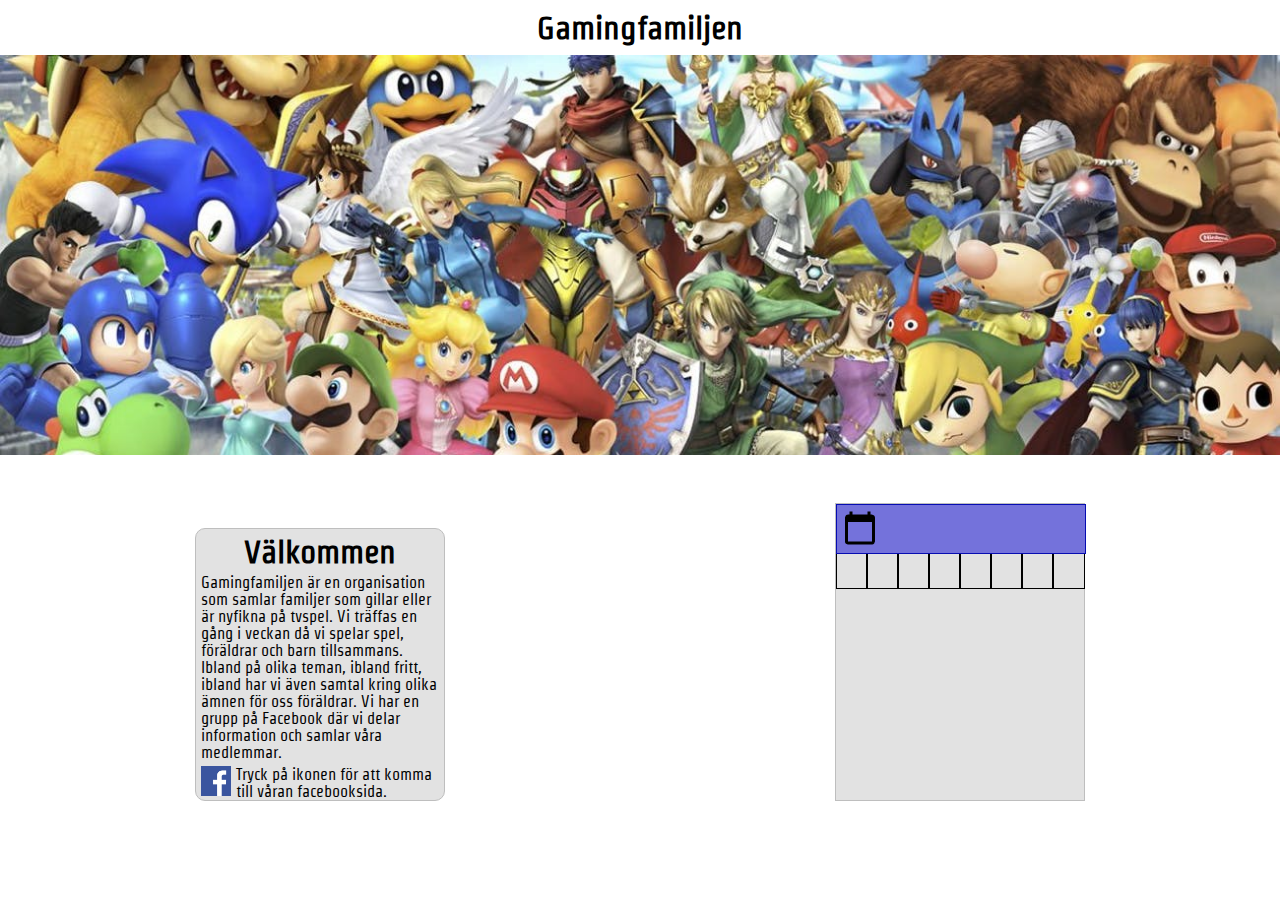
==== index.html @ a8337dfb "commit" ====
<!--todo-->
<!DOCTYPE html>
<html lang="en">
<head>
    <meta charset="UTF-8">
    <meta name="viewport" content="width=device-width, initial-scale=1.0">
    <meta http-equiv="X-UA-Compatible" content="ie=edge">
    <title>Gamingfamiljen</title>
    <link rel="stylesheet" href="/css/style.css">
    <link href="https://fonts.googleapis.com/css?family=Strait&display=swap" rel="stylesheet">
</head>
<body>
    
    <!-- Denna div har alla andra taggar som barn, den fungerar som en "gridwrapper" för sidan.-->
    <div class="maingrid">

        <!-- I headern kommer endast titeln på hemsidan ligga.-->
        <header class="he">
            <h1>Gamingfamiljen</h1>
        </header>

        <!-- Denna nav-bar kommer finnas på samtliga sidor. Antingen under section1 på startsidan eller under headern på följdsidorna.-->
        <nav class="na">

            <!-- <ul class = "navLinks">
                <li><a href="spel.html">Våra Spel</a></li>
                <li><a href="aktiviteter.html">Kommande Aktiviteter</a></li>
                <li><a href="kontakt.html">Kontakt</a></li>
                <li><a href="diskussionsforum.html">Diskussionsforum</a></li>
                <li><a href="information.html">Om Gamingfamiljen</a></li>
            </ul> -->

            <div class = "hamburgemeny">
                <div class = "line1"></div>
                <div class = "line2"></div>
                <div class = "line3"></div>
            </div>
        </nav>

        <!-- Denna section kommer att innehålla en bild på startsidan och den kommer under headern och ovanför naven.-->
        <section class="s1">
            <img id = "smash_bros" src="img/super_smash_bros.jpeg" alt="Bild på spelet Super Smash Bros">
        </section>

        <!-- Denna section kommer vara där "huvudinnehållet" på samtliga sidor befinner sig. -->
        <section class="s2">
            <div class="bakgrund1"></div>
            <div class="bakgrund2"></div>
            <div class="bakgrund3"></div>
            <div class="bakgrund4"></div>
            <div id="textruta">
                
                    <h1>Välkommen</h1>
                    <p id="text_s1">Gamingfamiljen är en organisation som
                    samlar familjer som gillar eller är 
                    nyfikna på tvspel. Vi träffas en gång i 
                    veckan då vi spelar spel, föräldrar och 
                    barn tillsammans. Ibland på olika 
                    teman, ibland fritt, ibland har vi även 
                    samtal kring olika ämnen för oss 
                    föräldrar. Vi har en grupp på Facebook
                    där vi delar information och samlar våra
                    medlemmar. 
                    </p>
                
                    <div> 
                        <a href="https://www.facebook.com/groups/2053091201417572/"><img src="img/facebook_icon.png" alt="Bild på Facebooks logga."></a>
                        <p>Tryck på ikonen för att komma till våran facebooksida.</p>
                    </div>
                   

            </div>
        </section>

         <!-- Denna section kommer vara där "huvudinnehållet" på samtliga sidor befinner sig. -->
        <section class="s3">
            
            <div id="kalender">
                <div id="vecka_dag"></div>
                <div id="mån"></div>
                <div id="tis"></div>
                <div id="ons"></div>
                <div id="tor"></div>
                <div id="fre"></div>
                <div id="lör"></div>
                <div id="sön"></div>
                

                <div id="kalender_top">
                    <img src="img/kalender_ikon.png" alt="Ikon av en svart kalender.">
                </div>

            </div>
            





        </section>






    </div>









</body>
</html>
---- css/style.css ----
* {
    margin: 0px;
    padding: 0px;
    box-sizing: border-box;
    background: none; 
    font-family: 'Strait', sans-serif;

}


.maingrid {
    display: grid; 
    width: 100vw; 
    height: 100vh;
    grid-template-columns: 1fr 1fr 1fr 75px;
    grid-template-rows: 75px 200px 400px 400px;
    grid-template-areas: 
    "he he he na"
    "s1 s1 s1 s1"
    "s2 s2 s2 s2"
    "s3 s3 s3 s3";
}

.center {
    position: absolute; 
    top: 50%;
    left: 50%;
}

.he {
    grid-area: he;
    position: relative;
    text-align: center;
    display: flex;
    flex-direction: column;
    justify-content: center;
}

.na {
    grid-area: na;
    display: flex;
    flex-direction: column;
    justify-content: center;
    align-items: center;
}

.s1 {
    grid-area: s1;
    background-color: white;
    overflow: hidden;
}

#smash_bros{
    height: auto;
    width: 100%;
}

.s2 {
    grid-area: s2;
    display: grid;
    grid-template-columns: 1fr 250px 1fr;
    grid-template-rows: 1fr 1fr 1fr 1fr;
    grid-template-areas: 
    "bakgrund1 textruta bakgrund4"
    "bakgrund1 textruta bakgrund4"
    "bakgrund1 textruta bakgrund4"
    "bakgrund1 bakgrund3 bakgrund4";
}

#textruta {
    grid-area: textruta;
    background-color: #E2e2e2;
    border: 1px solid #BEBEBE;
    border-radius: 10px;     
    margin-top: 25px;
    display: flex;
    flex-direction: column;
    overflow-y: hidden;
}

#textruta h1 {
    margin: auto;
    margin-top: 5px;
    margin-bottom: 5px;
}

#textruta p {
    margin: 0px 5px 0px 5px;
}

#textruta img {
    width: 30px; 
    height: 30px; 
    margin-left: 5px;
}

#textruta div {
    margin-top: 5px; 
    display: flex;
    flex-direction: row;
}

.bakgrund1 {
    grid-area: bakgrund1;
}

.bakgrund2 {
    grid-area: bakgrund2;
}

.bakgrund3 {
    grid-area: bakgrund3;
}

.bakgrund4 {
    grid-area: bakgrund4;
}

.s3 {
    grid-area: s3;
    display: grid;
    grid-template-columns: 1fr 250px 1fr;
    grid-template-rows: 1fr 1fr 1fr 1fr;
    grid-template-areas: 
    "bakgrund1 kalender bakgrund4"
    "bakgrund1 kalender bakgrund4"
    "bakgrund1 kalender bakgrund4"
    "bakgrund1 bakgrund3 bakgrund4";
}

#kalender {
    grid-area: kalender;
    border: 1px solid #bebebe;
    background-color: #e2e2e2;
    display: grid;
    grid-template-rows: 1px 14px 14px 14px 14px 14px 14px;
    grid-template-columns: 31px 31px 31px 31px 31px 31px 31px 31.7px;
    grid-template-areas: 
    "kalender_top kalender_top kalender_top kalender_top kalender_top kalender_top kalender_top kalender_top"
    "vecka_dag mån tis ons tor fre lör sön"
    "vecka_dag mån tis ons tor fre lör sön"
    "vecka_dag mån tis ons tor fre lör sön"
    "vecka_dag mån tis ons tor fre lör sön"
    "vecka_dag mån tis ons tor fre lör sön"
    "vecka_dag mån tis ons tor fre lör sön";
}

#vecka_dag {
    grid-area: vecka_dag;
    border: 1px solid black;
}

#mån {
    grid-area: mån;
    border: 1px solid black; 
}

#tis {
    grid-area: tis;
    border: 1px solid black; 
}

#ons {
    grid-area: ons;
    border: 1px solid black; 
}

#tor {
    grid-area: tor;
    border: 1px solid black; 
}

#fre {
    grid-area: fre;
    border: 1px solid black; 
}

#lör {
    grid-area: lör;
    border: 1px solid black; 
}

#sön {
    grid-area: sön;
    border: 1px solid black; 
}

#kalender_top {
    border: 1px solid #070db1;
    margin-top: 0px;
    height: 50px;
    width: 250px;
    background-color: #7472db;
}

#kalender img {
    margin-top: 5px;
    margin-left: 5px;
}



@media only screen and (min-width: 1024px) {

.maingrid {
    grid-template-rows: 0.6fr 5fr 0.6fr 4fr;
    grid-template-columns: 1fr 1fr;
    grid-template-areas: 
    "he he"
    "s1 s1"
    "na na"
    "s2 s3";
}

.he {
    padding: 10px;
}

}

@media only screen and (max-width: 1023px) {
    .navLinks {
        display: flex;
        float: column; 
        position: absolute;
        background-color: #EEEEEE;
        align-items: center;
    }
    
    .hamburgemeny div {
        width: 25px;
        height: 3px;
        background-color: #7472DB;
        border: 1px solid #070db1;
        margin: 5px;
        border-radius: 20%;
        flex-direction: column;
    }

}
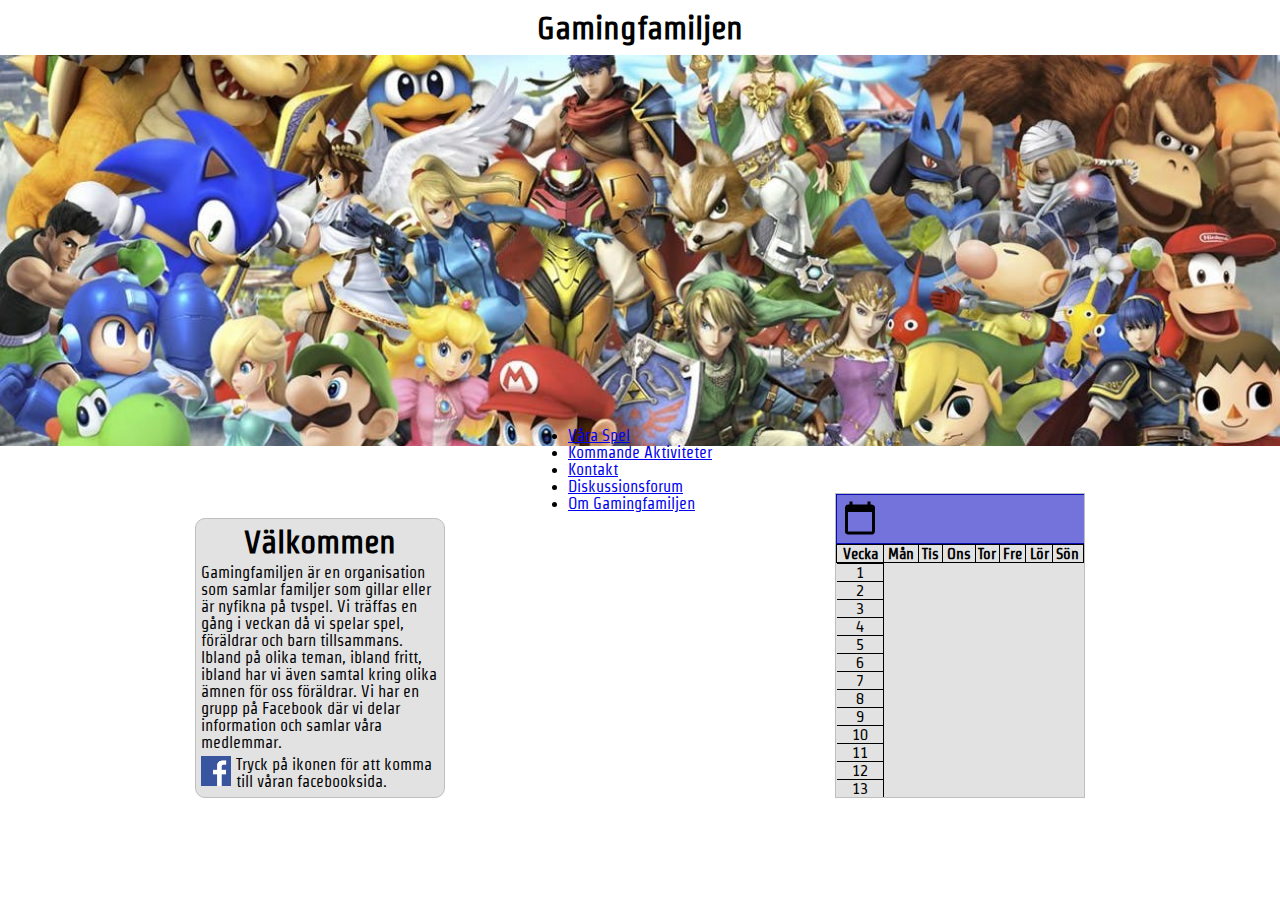
==== commit d5181108: "commit" ====
--- a/index.html
+++ b/index.html
@@ -8,6 +8,7 @@
     <title>Gamingfamiljen</title>
     <link rel="stylesheet" href="/css/style.css">
     <link href="https://fonts.googleapis.com/css?family=Strait&display=swap" rel="stylesheet">
+    
 </head>
 <body>
     
@@ -22,18 +23,18 @@
         <!-- Denna nav-bar kommer finnas på samtliga sidor. Antingen under section1 på startsidan eller under headern på följdsidorna.-->
         <nav class="na">
 
-            <!-- <ul class = "navLinks">
+            <ul class = "navLinks">
                 <li><a href="spel.html">Våra Spel</a></li>
                 <li><a href="aktiviteter.html">Kommande Aktiviteter</a></li>
                 <li><a href="kontakt.html">Kontakt</a></li>
                 <li><a href="diskussionsforum.html">Diskussionsforum</a></li>
                 <li><a href="information.html">Om Gamingfamiljen</a></li>
-            </ul> -->
+            </ul>
 
-            <div class = "hamburgemeny">
+            <div class = "burger">
                 <div class = "line1"></div>
                 <div class = "line2"></div>
-                <div class = "line3"></div>
+                <div class = "line3"></div>    
             </div>
         </nav>
 
@@ -72,37 +73,37 @@
             </div>
         </section>
 
-         <!-- Denna section kommer vara där "huvudinnehållet" på samtliga sidor befinner sig. -->
+         <!-- Denna section kommer vara där kalendern befinner sig på samtliga sidor. -->
         <section class="s3">
             
             <div id="kalender">
-                <div id="vecka_dag"></div>
-                <div id="mån"></div>
-                <div id="tis"></div>
-                <div id="ons"></div>
-                <div id="tor"></div>
-                <div id="fre"></div>
-                <div id="lör"></div>
-                <div id="sön"></div>
                 
-
                 <div id="kalender_top">
                     <img src="img/kalender_ikon.png" alt="Ikon av en svart kalender.">
                 </div>
-
+             
+                <table>
+                    <tr>
+                        <th>Vecka</th><th>Mån</th><th>Tis</th><th>Ons</th><th>Tor</th><th>Fre</th><th>Lör</th><th>Sön</th>
+                    </tr>
+                    <tr>
+                        <td>1</td>
+                        <td>2</td>
+                        <td>3</td>
+                        <td>4</td>
+                        <td>5</td>
+                        <td>6</td>
+                        <td>7</td>
+                        <td>8</td>
+                        <td>9</td>
+                        <td>10</td>
+                        <td>11</td>
+                        <td>12</td>
+                        <td>13</td>
+                    </tr>
+                </table>
             </div>
-            
-
-
-
-
-
         </section>
-
-
-
-
-
 
     </div>
 
@@ -113,6 +114,6 @@
 
 
 
-
+    <script src="js/script.js"></script>
 </body>
 </html>--- a/css/style.css
+++ b/css/style.css
@@ -4,9 +4,7 @@
     box-sizing: border-box;
     background: none; 
     font-family: 'Strait', sans-serif;
-
-}
-
+}
 
 .maingrid {
     display: grid; 
@@ -21,12 +19,6 @@
     "s3 s3 s3 s3";
 }
 
-.center {
-    position: absolute; 
-    top: 50%;
-    left: 50%;
-}
-
 .he {
     grid-area: he;
     position: relative;
@@ -42,6 +34,13 @@
     flex-direction: column;
     justify-content: center;
     align-items: center;
+}
+
+.navLinks {
+    display: flex;
+    flex-direction: column;
+    justify-content: space-around;
+    position: absolute;
 }
 
 .s1 {
@@ -132,57 +131,10 @@
     grid-area: kalender;
     border: 1px solid #bebebe;
     background-color: #e2e2e2;
-    display: grid;
-    grid-template-rows: 1px 14px 14px 14px 14px 14px 14px;
-    grid-template-columns: 31px 31px 31px 31px 31px 31px 31px 31.7px;
-    grid-template-areas: 
-    "kalender_top kalender_top kalender_top kalender_top kalender_top kalender_top kalender_top kalender_top"
-    "vecka_dag mån tis ons tor fre lör sön"
-    "vecka_dag mån tis ons tor fre lör sön"
-    "vecka_dag mån tis ons tor fre lör sön"
-    "vecka_dag mån tis ons tor fre lör sön"
-    "vecka_dag mån tis ons tor fre lör sön"
-    "vecka_dag mån tis ons tor fre lör sön";
-}
-
-#vecka_dag {
-    grid-area: vecka_dag;
-    border: 1px solid black;
-}
-
-#mån {
-    grid-area: mån;
-    border: 1px solid black; 
-}
-
-#tis {
-    grid-area: tis;
-    border: 1px solid black; 
-}
-
-#ons {
-    grid-area: ons;
-    border: 1px solid black; 
-}
-
-#tor {
-    grid-area: tor;
-    border: 1px solid black; 
-}
-
-#fre {
-    grid-area: fre;
-    border: 1px solid black; 
-}
-
-#lör {
-    grid-area: lör;
-    border: 1px solid black; 
-}
-
-#sön {
-    grid-area: sön;
-    border: 1px solid black; 
+    overflow: hidden;
+    display: flex;
+    flex-direction: column;
+    
 }
 
 #kalender_top {
@@ -198,11 +150,31 @@
     margin-left: 5px;
 }
 
+#kalender th {
+    font-size: 15px;
+    border: 1px solid black;   
+}
+
+#kalender td {
+    border: 1px solid black;
+    border-bottom: none;
+    border-left: none;
+    display: flex;
+    justify-content: center;
+    align-items: center;
+}
+
+#kalender table {
+    border-collapse: collapse; 
+}
+
 
 
 @media only screen and (min-width: 1024px) {
 
 .maingrid {
+    height: 100vh;
+    width: 100vw;
     grid-template-rows: 0.6fr 5fr 0.6fr 4fr;
     grid-template-columns: 1fr 1fr;
     grid-template-areas: 
@@ -220,14 +192,40 @@
 
 @media only screen and (max-width: 1023px) {
     .navLinks {
+        height: 50vh;
+        width: 50vw;
+        top: 0vh;
         display: flex;
+        align-items: center;
         float: column; 
         position: absolute;
         background-color: #EEEEEE;
         align-items: center;
+        right: -60vw;
+        transition: ease 0.25;
+        list-style: none;
+        background-color: rgba(116, 114, 219, 0.925);
+        transition: ease 0.25s;
+        border-radius: 5px 0px 0px 5px;
+        border: 1px solid #070db1;
+    }
+
+    .navLinks a {
+        text-decoration: none;
+        color: white;
+        -webkit-text-stroke-width: 0px;
+        -webkit-text-stroke-color: black;
+    }
+
+    .active {
+        transform: translateX(-60vw);
+    }
+
+    .burger {
+        position: relative;
     }
     
-    .hamburgemeny div {
+    .burger div {
         width: 25px;
         height: 3px;
         background-color: #7472DB;
@@ -235,6 +233,20 @@
         margin: 5px;
         border-radius: 20%;
         flex-direction: column;
-    }
+        transition: ease 0.1s;
+    }
+
+    .toggle .line1 {
+        transform: rotate(-45deg) translate(-4px, 7px);
+    }
+
+    .toggle .line2 {
+        opacity: 0;
+    }
+
+    .toggle .line3 {
+        transform: rotate(45deg) translate(-4px, -7px);
+    }
+
 
 }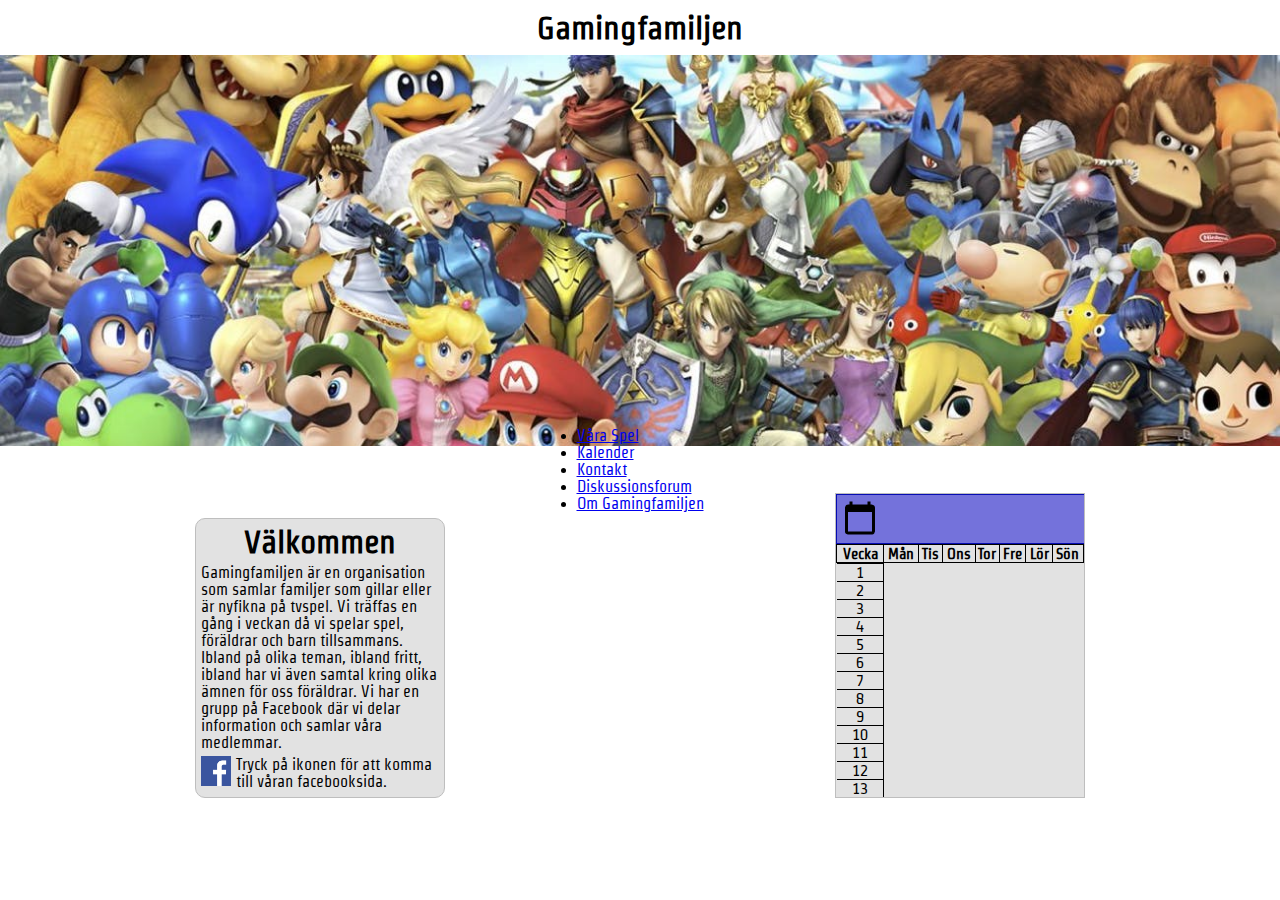
==== commit 04afaf7a: "commit" ====
--- a/index.html
+++ b/index.html
@@ -25,7 +25,7 @@
 
             <ul class = "navLinks">
                 <li><a href="spel.html">Våra Spel</a></li>
-                <li><a href="aktiviteter.html">Kommande Aktiviteter</a></li>
+                <li><a href="aktiviteter.html">Kalender</a></li>
                 <li><a href="kontakt.html">Kontakt</a></li>
                 <li><a href="diskussionsforum.html">Diskussionsforum</a></li>
                 <li><a href="information.html">Om Gamingfamiljen</a></li>
--- a/css/style.css
+++ b/css/style.css
@@ -4,13 +4,17 @@
     box-sizing: border-box;
     background: none; 
     font-family: 'Strait', sans-serif;
-}
+    
+}
+
 
 .maingrid {
     display: grid; 
     width: 100vw; 
     height: 100vh;
-    grid-template-columns: 1fr 1fr 1fr 75px;
+    position: relative;
+    overflow-x: hidden;
+    grid-template-columns: 1fr 1fr 1fr 1fr;
     grid-template-rows: 75px 200px 400px 400px;
     grid-template-areas: 
     "he he he na"
@@ -28,9 +32,21 @@
     justify-content: center;
 }
 
+.hemknapp {
+    position: absolute;
+    width: 10vw;
+    height: 6vh; 
+    margin-left: 5%;   
+}
+
+.titel_följdsida {
+    padding-left: 30%;
+}
+
 .na {
     grid-area: na;
     display: flex;
+    position: relative;
     flex-direction: column;
     justify-content: center;
     align-items: center;
@@ -49,9 +65,57 @@
     overflow: hidden;
 }
 
+.undertitel_följdsida {
+    display: flex;
+    justify-content: center;
+    margin-top: 5vh;
+    font-size: 30px;
+}
+
 #smash_bros{
     height: auto;
     width: 100%;
+}
+
+.huvudruta {
+    display: flex;
+    justify-content: center;
+    width: 100vw;
+    height: 100vh;
+    background-color: #e2e2e2;
+    flex-direction: row;
+}
+
+#fifa {
+    height: 15vh;
+    width: 45vw;
+    position: absolute;
+    margin-right: 0vw;
+}
+
+.kalender_top2 {
+    width: 100vw;
+    height: 7vh; 
+    background-color: #7472DB;
+    border: 1px solid #070db1;
+    display: flex;
+    align-items: center;
+}
+
+.kalender_top2 img {
+    margin-left: 3vw;
+    
+}
+
+#super_smash_om_oss {
+    width: 100%;
+    height: 30%;
+}
+
+.huvudruta p {
+    font-weight: bold;
+    font-size: 1.1em;
+    margin: 5%;
 }
 
 .s2 {
@@ -194,7 +258,7 @@
     .navLinks {
         height: 50vh;
         width: 50vw;
-        top: 0vh;
+        top: 10vh;
         display: flex;
         align-items: center;
         float: column; 
@@ -208,6 +272,7 @@
         transition: ease 0.25s;
         border-radius: 5px 0px 0px 5px;
         border: 1px solid #070db1;
+        z-index: 2;
     }
 
     .navLinks a {
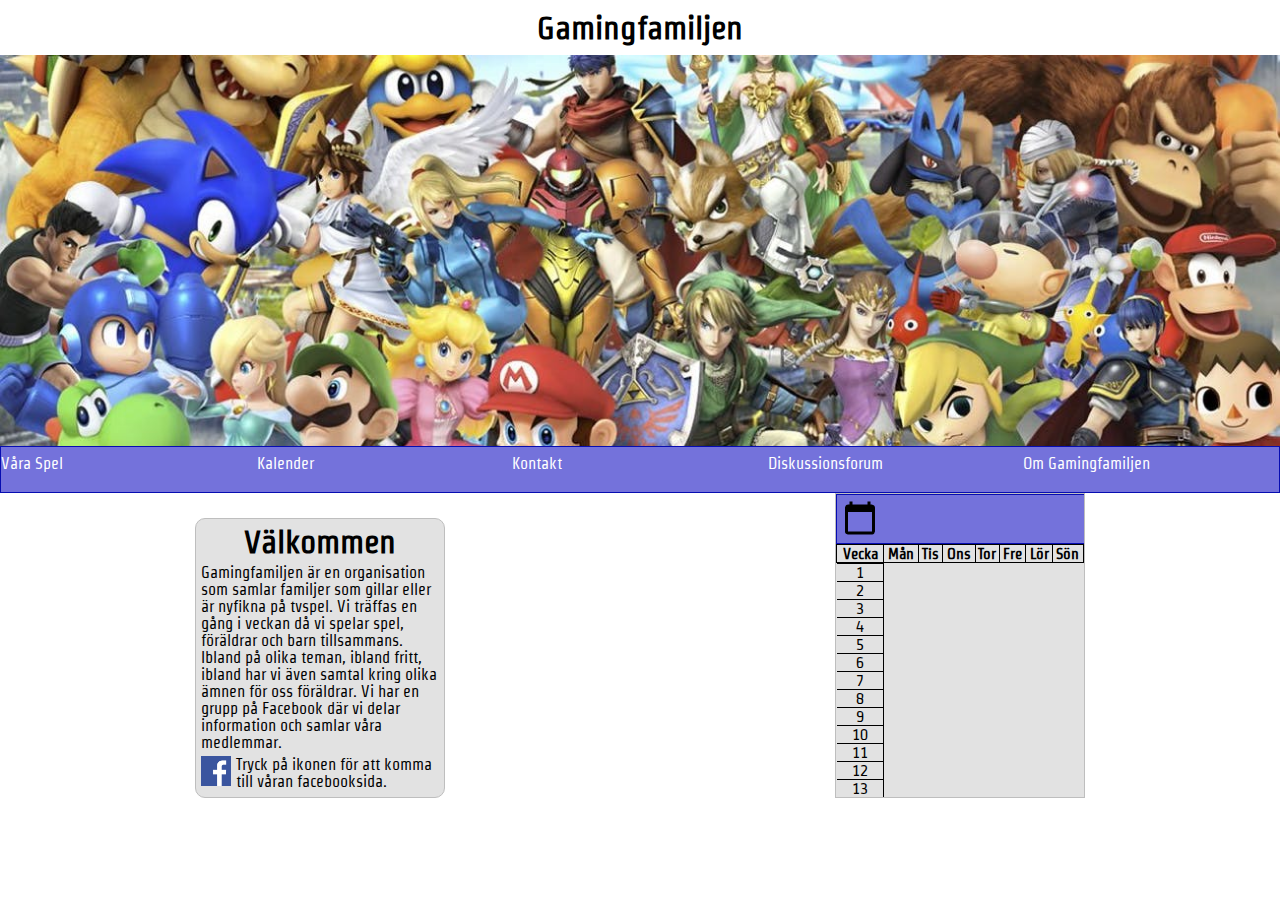
==== commit a53eeed7: "commit" ====
--- a/index.html
+++ b/index.html
@@ -15,14 +15,12 @@
     <!-- Denna div har alla andra taggar som barn, den fungerar som en "gridwrapper" för sidan.-->
     <div class="maingrid">
 
-        <!-- I headern kommer endast titeln på hemsidan ligga.-->
+        <!-- I headern kommer endast titeln på hemsidan och hemknappen ligga, samt hamburgemenyn på mobilsidan.-->
         <header class="he">
             <h1>Gamingfamiljen</h1>
         </header>
 
-        <!-- Denna nav-bar kommer finnas på samtliga sidor. Antingen under section1 på startsidan eller under headern på följdsidorna.-->
         <nav class="na">
-
             <ul class = "navLinks">
                 <li><a href="spel.html">Våra Spel</a></li>
                 <li><a href="aktiviteter.html">Kalender</a></li>
@@ -49,8 +47,8 @@
             <div class="bakgrund2"></div>
             <div class="bakgrund3"></div>
             <div class="bakgrund4"></div>
+           
             <div id="textruta">
-                
                     <h1>Välkommen</h1>
                     <p id="text_s1">Gamingfamiljen är en organisation som
                     samlar familjer som gillar eller är 
@@ -68,8 +66,6 @@
                         <a href="https://www.facebook.com/groups/2053091201417572/"><img src="img/facebook_icon.png" alt="Bild på Facebooks logga."></a>
                         <p>Tryck på ikonen för att komma till våran facebooksida.</p>
                     </div>
-                   
-
             </div>
         </section>
 
--- a/css/style.css
+++ b/css/style.css
@@ -34,9 +34,9 @@
 
 .hemknapp {
     position: absolute;
-    width: 10vw;
-    height: 6vh; 
-    margin-left: 5%;   
+    width: 40px;
+    height: 40px; 
+    margin-left: 0%;   
 }
 
 .titel_följdsida {
@@ -69,7 +69,7 @@
     display: flex;
     justify-content: center;
     margin-top: 5vh;
-    font-size: 30px;
+    font-size: 45px;
 }
 
 #smash_bros{
@@ -79,6 +79,7 @@
 
 .huvudruta {
     display: flex;
+    flex-direction: column;
     justify-content: center;
     width: 100vw;
     height: 100vh;
@@ -86,11 +87,134 @@
     flex-direction: row;
 }
 
-#fifa {
-    height: 15vh;
-    width: 45vw;
-    position: absolute;
-    margin-right: 0vw;
+.grid_huvudruta_spel {
+    display: grid;
+    height: 100vh;
+    width: 100vw;
+    grid-template-rows: 1fr 1fr 1fr;
+    grid-template-columns: 1fr;
+    grid-template-areas:
+    "spel_1"
+    "spel_2"
+    "spel_3";
+}
+
+.spel_1 {
+    grid-area: spel_1;
+    border: 1px solid black;
+    display: flex;
+    flex-direction: row;
+    overflow-x: hidden;
+}
+
+.spel_2 {
+    grid-area: spel_2;
+    border: 1px solid black;
+    display: flex;
+    flex-direction: row;
+    overflow-x: hidden;
+}
+
+.spel_3 {
+    grid-area: spel_3;
+    border: 1px solid black;
+    display: flex;
+    flex-direction: row;
+    overflow-x: hidden;
+}
+
+.grid_huvudruta {
+    height: 100vh;
+    width: 100vw;
+    display: grid; 
+    grid-template-rows: 0.3fr 0.3fr 1fr;
+    grid-template-columns: 1fr;
+    grid-template-areas: 
+    "rad1"
+    "rad2"
+    "rad3";
+}
+
+.spel_1 img {
+    width: 60vw;
+    height: 20vh;
+    align-self: center;
+    margin-left: 20vw;
+}
+
+.spel_1 h1 {
+    font-size: 1.5em;
+    margin-top: 1vh;
+    margin-left: -35vw;
+    width: 50vw;
+}
+
+.spel_2 h1 {
+    font-size: 1.5em;
+    margin-top: 1vh;
+    margin-left: -54vw;
+    width: 50vw;
+}
+
+.spel_2 img {
+    width: 60vw;
+    height: 20vh;
+    align-self: center;
+    margin-left: 20vw;
+}
+
+.spel_3 h1 {
+    font-size: 1.5em;
+    margin-top: 1vh;
+    margin-left: -44vw;
+    width: 50vw;
+}
+
+.spel_3 img {
+    width: 60vw;
+    height: 20vh;
+    align-self: center;
+    margin-left: 20vw;
+}
+
+.rad1 {
+    grid-area: rad1;
+    border: 1px solid black;
+    border-bottom: none;
+    border-left: none;
+    border-right: none;
+    display: flex;
+    flex-direction: row;
+}
+
+.rad2 {
+    grid-area: rad2;
+    border: 1px solid black;
+    border-bottom: none;
+    border-left: none;
+    border-right: none;
+    display: flex;
+    flex-direction: row;
+}
+
+.rad3 {
+    grid-area: rad3;
+    border: 1px solid black;
+    border-left: none;
+    border-right: none;
+    display: flex;
+    flex-direction: row;
+}
+
+.rad3 img {
+    width: 90px;
+    height: 90px;
+    margin: 5%;
+}
+
+.huvudruta p {
+    font-size: 1em;
+    top: 10vh;
 }
 
 .kalender_top2 {
@@ -104,7 +228,6 @@
 
 .kalender_top2 img {
     margin-left: 3vw;
-    
 }
 
 #super_smash_om_oss {
@@ -249,8 +372,50 @@
 }
 
 .he {
+    grid-area: he;
     padding: 10px;
 }
+
+.s1 {
+    grid-area: s1;
+}
+
+.na {
+    grid-area: na;
+    background-color: #7472db;
+    border: 1px solid #070db1;
+    display: flex;
+    align-items: stretch;
+    justify-content: space-between;
+}
+
+.navLinks a {
+    text-decoration: none;
+    color: white;
+    
+}
+
+.navLinks li {
+    list-style-type: none;
+    width: 100%;
+    
+}
+
+.navLinks {
+    display: flex;
+    flex-direction: row;
+    width: 100%;
+    margin-top: 0.6%;
+}
+
+.s2 {
+    grid-area: s2;
+}
+
+.s3 {
+    grid-area: s3;
+}
+
 
 }
 
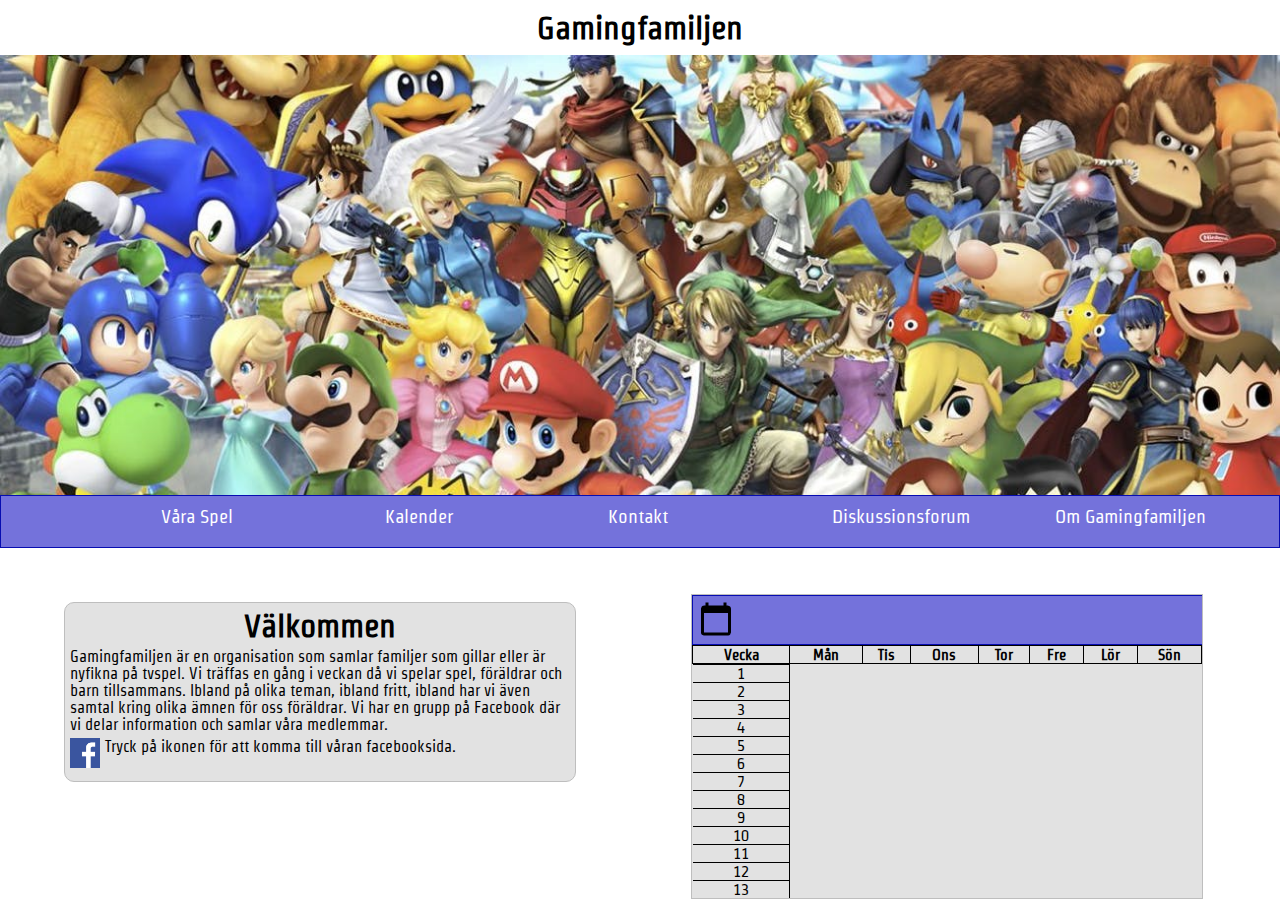
==== commit cf3c7f8c: "commit" ====
--- a/index.html
+++ b/index.html
@@ -43,10 +43,6 @@
 
         <!-- Denna section kommer vara där "huvudinnehållet" på samtliga sidor befinner sig. -->
         <section class="s2">
-            <div class="bakgrund1"></div>
-            <div class="bakgrund2"></div>
-            <div class="bakgrund3"></div>
-            <div class="bakgrund4"></div>
            
             <div id="textruta">
                     <h1>Välkommen</h1>
--- a/css/style.css
+++ b/css/style.css
@@ -26,8 +26,8 @@
 .he {
     grid-area: he;
     position: relative;
+    display: flex;
     text-align: center;
-    display: flex;
     flex-direction: column;
     justify-content: center;
 }
@@ -40,7 +40,7 @@
 }
 
 .titel_följdsida {
-    padding-left: 30%;
+    margin-left: 30%;
 }
 
 .na {
@@ -135,6 +135,16 @@
     "rad3";
 }
 
+#prof1 {
+    height: 10vh;
+    width: 15vw;
+}
+
+#prof2 {
+    height: 10vh;
+    width: 15vw;
+}
+
 .spel_1 img {
     width: 60vw;
     height: 20vh;
@@ -243,14 +253,6 @@
 
 .s2 {
     grid-area: s2;
-    display: grid;
-    grid-template-columns: 1fr 250px 1fr;
-    grid-template-rows: 1fr 1fr 1fr 1fr;
-    grid-template-areas: 
-    "bakgrund1 textruta bakgrund4"
-    "bakgrund1 textruta bakgrund4"
-    "bakgrund1 textruta bakgrund4"
-    "bakgrund1 bakgrund3 bakgrund4";
 }
 
 #textruta {
@@ -258,8 +260,11 @@
     background-color: #E2e2e2;
     border: 1px solid #BEBEBE;
     border-radius: 10px;     
-    margin-top: 25px;
-    display: flex;
+    margin-top: 3vh;
+    height: 40vh;
+    width: 80vw;
+    display: flex;
+    margin-left: 10%;
     flex-direction: column;
     overflow-y: hidden;
 }
@@ -392,7 +397,7 @@
 .navLinks a {
     text-decoration: none;
     color: white;
-    
+    font-size: larger;
 }
 
 .navLinks li {
@@ -405,21 +410,53 @@
     display: flex;
     flex-direction: row;
     width: 100%;
-    margin-top: 0.6%;
+    margin-top: 0.8%;
+    padding-left: 10em;
 }
 
 .s2 {
     grid-area: s2;
 }
 
+#textruta {
+    margin-top: 6vh;
+    margin-left: 5vw;
+    height: 20vh;
+    width: 40vw;
+}
+
+#kalender {
+    margin-top: 5vh;
+    margin-right: 2vw;
+    width: 40vw;
+    
+}
+
+#kalender_top {
+    width: 40vw;
+}
+
 .s3 {
     grid-area: s3;
-}
-
-
-}
-
-@media only screen and (max-width: 1023px) {
+    display: flex;
+    justify-content: center;
+    align-items: center;
+}
+
+#prof1 {
+    height: 10vh;
+    width: 5vw;
+}
+
+#prof2 {
+    height: 10vh;
+    width: 5vw;
+}
+
+
+}
+
+@media only screen and (max-width: 1024px) {
     .navLinks {
         height: 50vh;
         width: 50vw;
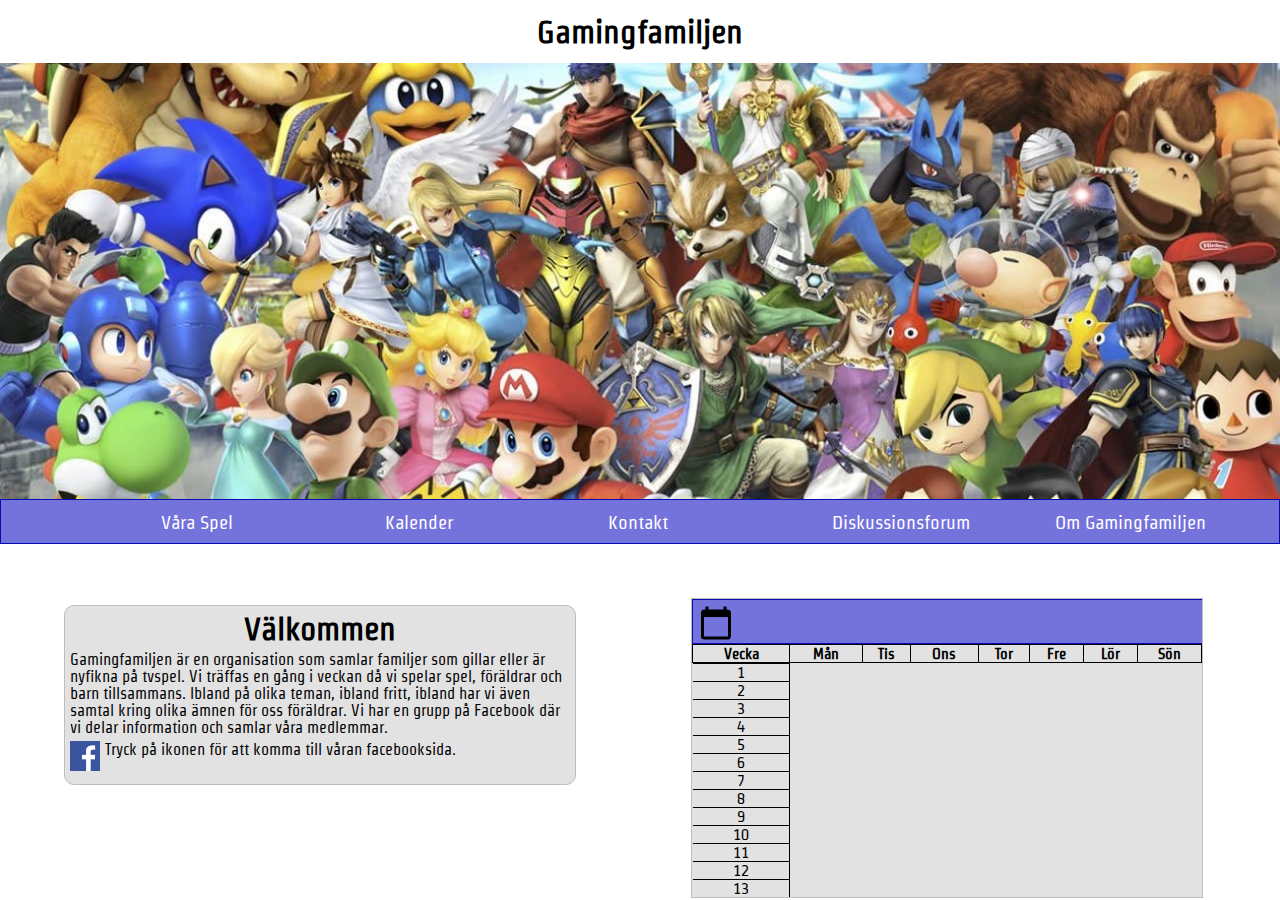
==== commit 7202f11a: "commit" ====
--- a/index.html
+++ b/index.html
@@ -68,9 +68,9 @@
          <!-- Denna section kommer vara där kalendern befinner sig på samtliga sidor. -->
         <section class="s3">
             
-            <div id="kalender">
+            <div class="kalender">
                 
-                <div id="kalender_top">
+                <div class="kalender_top">
                     <img src="img/kalender_ikon.png" alt="Ikon av en svart kalender.">
                 </div>
              
--- a/css/style.css
+++ b/css/style.css
@@ -52,6 +52,15 @@
     align-items: center;
 }
 
+.na_2 {
+    grid-area: na;
+    display: flex;
+    position: relative;
+    flex-direction: column;
+    justify-content: center;
+    align-items: center;
+}
+
 .navLinks {
     display: flex;
     flex-direction: column;
@@ -107,6 +116,8 @@
     overflow-x: hidden;
 }
 
+
+
 .spel_2 {
     grid-area: spel_2;
     border: 1px solid black;
@@ -227,15 +238,6 @@
     top: 10vh;
 }
 
-.kalender_top2 {
-    width: 100vw;
-    height: 7vh; 
-    background-color: #7472DB;
-    border: 1px solid #070db1;
-    display: flex;
-    align-items: center;
-}
-
 .kalender_top2 img {
     margin-left: 3vw;
 }
@@ -319,7 +321,7 @@
     "bakgrund1 bakgrund3 bakgrund4";
 }
 
-#kalender {
+.kalender {
     grid-area: kalender;
     border: 1px solid #bebebe;
     background-color: #e2e2e2;
@@ -329,7 +331,7 @@
     
 }
 
-#kalender_top {
+.kalender_top {
     border: 1px solid #070db1;
     margin-top: 0px;
     height: 50px;
@@ -337,17 +339,26 @@
     background-color: #7472db;
 }
 
-#kalender img {
+.kalender_top2 {
+    width: 100vw;
+    height: 7vh; 
+    background-color: #7472DB;
+    border: 1px solid #070db1;
+    display: flex;
+    align-items: center;
+}
+
+.kalender img {
     margin-top: 5px;
     margin-left: 5px;
 }
 
-#kalender th {
+.kalender th {
     font-size: 15px;
     border: 1px solid black;   
 }
 
-#kalender td {
+.kalender td {
     border: 1px solid black;
     border-bottom: none;
     border-left: none;
@@ -356,7 +367,7 @@
     align-items: center;
 }
 
-#kalender table {
+.kalender table {
     border-collapse: collapse; 
 }
 
@@ -367,7 +378,8 @@
 .maingrid {
     height: 100vh;
     width: 100vw;
-    grid-template-rows: 0.6fr 5fr 0.6fr 4fr;
+    overflow-y: hidden;
+    grid-template-rows: 7vh 5fr 0.6fr 4fr;
     grid-template-columns: 1fr 1fr;
     grid-template-areas: 
     "he he"
@@ -376,19 +388,50 @@
     "s2 s3";
 }
 
+.grid_huvudruta_spel {
+    display: grid;
+    height: 85vh;
+    width: 100vw;
+    margin-top: 10vh;
+    grid-template-rows: 1fr 1fr 1fr;
+    grid-template-columns: 1fr;
+    grid-template-areas:
+    "spel_1"
+    "spel_2"
+    "spel_3";
+}
+
 .he {
     grid-area: he;
     padding: 10px;
-}
-
+    display: flex;
+}
+
+.titel_följdsida {
+    margin-left: 0vw;
+}
 .s1 {
     grid-area: s1;
+    height: 0.6fr;
 }
 
 .na {
     grid-area: na;
     background-color: #7472db;
     border: 1px solid #070db1;
+    height: 5vh;
+    display: flex;
+    position: relative;
+    flex-direction: column;
+    justify-content: center;
+    align-items: center;
+}
+
+.na_2 {
+    grid-area: na;
+    background-color: #7472db;
+    border: 1px solid #070db1;
+    height: 8vh;
     display: flex;
     align-items: stretch;
     justify-content: space-between;
@@ -403,14 +446,21 @@
 .navLinks li {
     list-style-type: none;
     width: 100%;
-    
 }
 
 .navLinks {
     display: flex;
     flex-direction: row;
     width: 100%;
-    margin-top: 0.8%;
+    margin-top: 0.1%;
+    padding-left: 10em;
+}
+
+.na_2 .navLinks {
+    display: flex;
+    flex-direction: row;
+    width: 100%;
+    margin-top: 1.3%;
     padding-left: 10em;
 }
 
@@ -425,15 +475,74 @@
     width: 40vw;
 }
 
-#kalender {
+.rad1 {
+    border-top: none;
+}
+
+.kalender {
     margin-top: 5vh;
     margin-right: 2vw;
     width: 40vw;
-    
-}
-
-#kalender_top {
+}
+
+.kalender_top {
+    height: 5vh;
     width: 40vw;
+}
+
+.kalender2 {
+    width: 50vw;
+    margin-left: -50vw;
+}
+
+.kalender2 tr {
+    display: flex;
+    align-items: stretch;
+    justify-content: space-between;
+    position: relative;
+
+}
+
+.kalender2 td {
+    display: flex;
+    flex-direction: column;
+    justify-content: center;
+    align-items: center;
+}
+
+.kalender_top2 {
+    width: 100vw;
+    height: 7vh; 
+    margin-top: 7vh;
+    background-color: #7472DB;
+    border: 1px solid #070db1;
+    display: flex;
+    align-items: center;
+}
+
+.spel_1 {
+    overflow-y: hidden;
+    border-bottom: none;
+    display: flex;
+    justify-content: center;
+}
+
+.spel_2 {
+    overflow-y: hidden;
+    border-bottom: none;
+    display: flex;
+    justify-content: center;
+}
+
+.spel_3 {
+    overflow-y: hidden;
+    display: flex;
+    justify-content: center;
+}
+
+.grid_huvudruta_spel img {
+    width: 40vw;
+    height: 20vh;
 }
 
 .s3 {
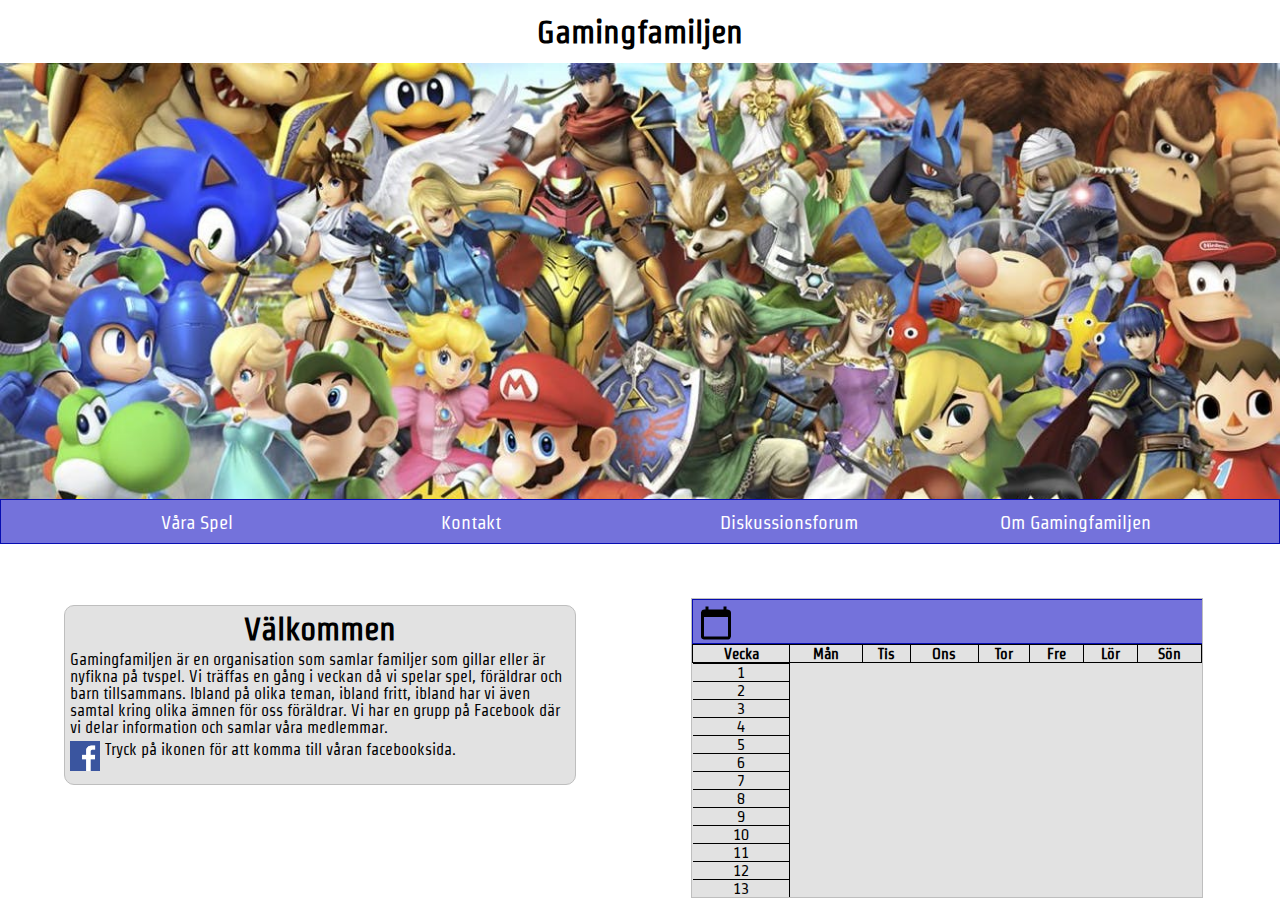
==== commit 3edb757d: "commit" ====
--- a/index.html
+++ b/index.html
@@ -23,7 +23,7 @@
         <nav class="na">
             <ul class = "navLinks">
                 <li><a href="spel.html">Våra Spel</a></li>
-                <li><a href="aktiviteter.html">Kalender</a></li>
+                
                 <li><a href="kontakt.html">Kontakt</a></li>
                 <li><a href="diskussionsforum.html">Diskussionsforum</a></li>
                 <li><a href="information.html">Om Gamingfamiljen</a></li>
--- a/css/style.css
+++ b/css/style.css
@@ -76,8 +76,8 @@
 
 .undertitel_följdsida {
     display: flex;
-    justify-content: center;
     margin-top: 5vh;
+    justify-content: center;
     font-size: 45px;
 }
 
@@ -111,16 +111,20 @@
 .spel_1 {
     grid-area: spel_1;
     border: 1px solid black;
+    border-bottom: none;
+    border-left: none; 
+    border-right: none; 
     display: flex;
     flex-direction: row;
     overflow-x: hidden;
 }
-
-
 
 .spel_2 {
     grid-area: spel_2;
     border: 1px solid black;
+    border-bottom: none;
+    border-left: none; 
+    border-right: none; 
     display: flex;
     flex-direction: row;
     overflow-x: hidden;
@@ -129,16 +133,59 @@
 .spel_3 {
     grid-area: spel_3;
     border: 1px solid black;
+    border-left: none; 
+    border-right: none; 
     display: flex;
     flex-direction: row;
     overflow-x: hidden;
+}
+
+.grid_huvudruta_diskussion {
+    display: grid;
+    height: 100vh;
+    width: 100vw;
+    grid-template-columns: 1fr;
+    grid-template-rows: 1fr 1fr 1fr;
+    grid-template-areas: 
+    "disk_1"
+    "disk_2"
+    "disk_3";
+}
+
+.disk_1 {
+    grid-area: disk_1;
+    border: 1px solid black;
+    border-bottom: none;
+    border-left: none; 
+    border-right: none; 
+    display: flex;
+    padding: 0.5em;
+}
+
+.disk_2 {
+    grid-area: disk_2;
+    border: 1px solid black;
+    border-bottom: none;
+    border-left: none; 
+    border-right: none; 
+    display: flex;
+    padding: 0.5em;
+}
+
+.disk_3 {
+    grid-area: disk_3;
+    border: 1px solid black;
+    border-left: none; 
+    border-right: none; 
+    display: flex;
+    padding: 0.5em;
 }
 
 .grid_huvudruta {
     height: 100vh;
     width: 100vw;
     display: grid; 
-    grid-template-rows: 0.3fr 0.3fr 1fr;
+    grid-template-rows: 1fr 1fr 1fr;
     grid-template-columns: 1fr;
     grid-template-areas: 
     "rad1"
@@ -206,6 +253,7 @@
     border-right: none;
     display: flex;
     flex-direction: row;
+    align-items: center;
 }
 
 .rad2 {
@@ -216,6 +264,7 @@
     border-right: none;
     display: flex;
     flex-direction: row;
+    align-items: center;
 }
 
 .rad3 {
@@ -225,6 +274,7 @@
     border-right: none;
     display: flex;
     flex-direction: row;
+    align-items: center;
 }
 
 .rad3 img {
@@ -233,9 +283,16 @@
     margin: 5%;
 }
 
-.huvudruta p {
-    font-size: 1em;
-    top: 10vh;
+.rad1 h1 {
+    margin-left: 17.5vw;
+}
+
+.rad2 h1 {
+    margin-left: 17.5vw;
+}
+
+.rad3 h1 {
+    margin-left: 17.5vw;
 }
 
 .kalender_top2 img {
@@ -245,6 +302,13 @@
 #super_smash_om_oss {
     width: 100%;
     height: 30%;
+}
+
+#undertitel_om_oss {
+    display: flex;
+    justify-content: center;
+    font-size: 2em;
+    margin-top: 3vh;
 }
 
 .huvudruta p {
@@ -392,7 +456,6 @@
     display: grid;
     height: 85vh;
     width: 100vw;
-    margin-top: 10vh;
     grid-template-rows: 1fr 1fr 1fr;
     grid-template-columns: 1fr;
     grid-template-areas:
@@ -401,6 +464,30 @@
     "spel_3";
 }
 
+.grid_huvudruta_diskussion {
+    display: grid;
+    height: 100vh;
+    width: 100vw;
+    grid-template-columns: 1fr;
+    grid-template-rows: 1fr 1fr 1.5fr;
+    grid-template-areas: 
+    "disk_1"
+    "disk_2"
+    "disk_3";
+}
+
+.grid_huvudruta {
+    height: 100vh;
+    width: 100vw;
+    display: grid; 
+    grid-template-rows: 1fr 1fr 1.4fr;
+    grid-template-columns: 1fr;
+    grid-template-areas: 
+    "rad1"
+    "rad2"
+    "rad3";
+}
+
 .he {
     grid-area: he;
     padding: 10px;
@@ -476,7 +563,28 @@
 }
 
 .rad1 {
+    display: flex;
     border-top: none;
+    justify-content: center;
+}
+
+.rad2 {
+    display: flex;
+    justify-content: center;
+}
+
+.rad3 {
+    display: flex;
+    justify-content: center;
+}
+
+#facebook_icon {
+    margin-top: -50vh;
+}
+
+#facebook_titel {
+    margin-left: 25vw;
+    margin-top: -15vh;
 }
 
 .kalender {
@@ -521,21 +629,23 @@
 }
 
 .spel_1 {
-    overflow-y: hidden;
-    border-bottom: none;
-    display: flex;
-    justify-content: center;
+    border-top: none;
+    border-bottom: none;
+    display: flex;
+    justify-content: center;
+}
+
+#fifa {
+    height: 20vh;
 }
 
 .spel_2 {
-    overflow-y: hidden;
     border-bottom: none;
     display: flex;
     justify-content: center;
 }
 
 .spel_3 {
-    overflow-y: hidden;
     display: flex;
     justify-content: center;
 }
@@ -555,13 +665,64 @@
 #prof1 {
     height: 10vh;
     width: 5vw;
+    margin-left: -20vw;
 }
 
 #prof2 {
     height: 10vh;
     width: 5vw;
-}
-
+    margin-left: -20vw;
+}
+
+#super_smash_om_oss {
+    width: 100%;
+    height: 50vh;
+}
+
+.huvudruta p {
+    font-weight: bold;
+    font-size: 1.5em;
+    margin: 5%;
+}
+
+.huvudruta h1 {
+    font-size: 2em;
+}
+
+.disk_1 {
+    grid-area: disk_1;
+    border: 1px solid black;
+    border-bottom: none;
+    border-left: none; 
+    border-right: none; 
+    display: flex;
+    justify-content: center;
+    align-items: center;
+}
+
+.disk_2 {
+    grid-area: disk_2;
+    border: 1px solid black;
+    border-bottom: none;
+    border-left: none; 
+    border-right: none; 
+    display: flex;
+    justify-content: center;
+    align-items: center;
+}
+
+.disk_3 {
+    grid-area: disk_3;
+    border: 1px solid black;
+    border-left: none; 
+    border-right: none; 
+    display: flex;
+    justify-content: center;
+}
+
+.disk_3 h1 {
+    margin-top: 5vh;
+}
 
 }
 
